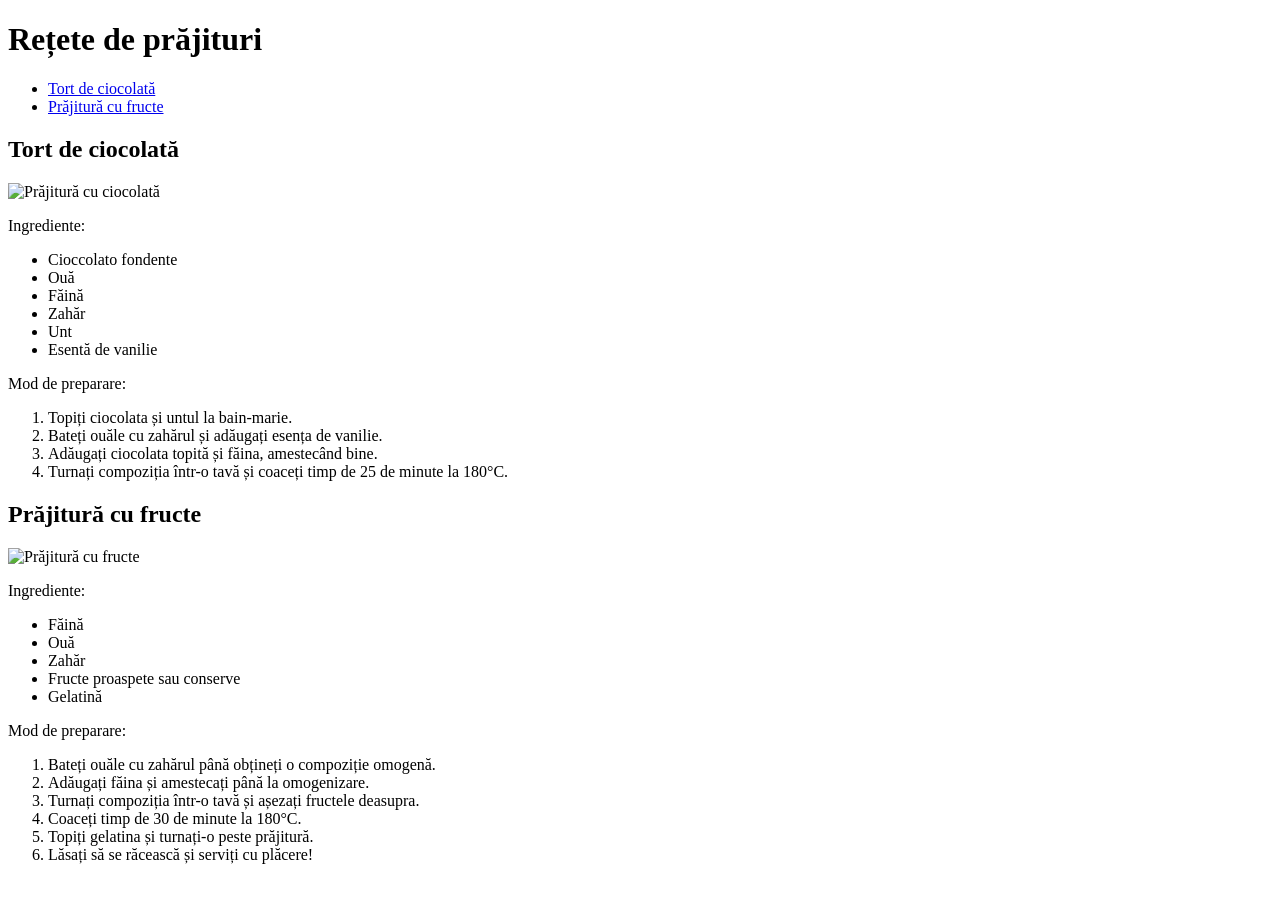
==== tema1/tema1.html @ 0c8f081c "adaugare modificari" ====
<!DOCTYPE html>
<html lang="ro">
<head>
    <meta charset="UTF-8">
    <title>Rețete de prăjituri</title>
</head>
<body>
    <header>
        <h1>Rețete de prăjituri</h1>
        <nav>
            <ul>
                <li><a href="#prajitura-ciocolata">Tort de ciocolată</a></li>
                <li><a href="#prajitura-fructe">Prăjitură cu fructe</a></li>
            </ul>
        </nav>
    </header>

    <main>
        <section id="prajitura-ciocolata">
            <h2>Tort de ciocolată</h2>
            <img src="https://cdn.catine.ro/wp-content/uploads/2021/05/tort-de-ciocolata-1200x800.jpg" alt="Prăjitură cu ciocolată">
            <p>Ingrediente:</p>
            <ul>
                <li>Cioccolato fondente</li>
                <li>Ouă</li>
                <li>Făină</li>
                <li>Zahăr</li>
                <li>Unt</li>
                <li>Esentă de vanilie</li>
            </ul>
            <p>Mod de preparare:</p>
            <ol>
                <li>Topiți ciocolata și untul la bain-marie.</li>
                <li>Bateți ouăle cu zahărul și adăugați esența de vanilie.</li>
                <li>Adăugați ciocolata topită și făina, amestecând bine.</li>
                <li>Turnați compoziția într-o tavă și coaceți timp de 25 de minute la 180°C.</li>
            </ol>
        </section>

        <section id="prajitura-fructe">
            <h2>Prăjitură cu fructe</h2>
            <img src="https://media.dulcinella.ro/tort-fructe-de-padure_11684873673.jpg" alt="Prăjitură cu fructe">
            <p>Ingrediente:</p>
            <ul>
                <li>Făină</li>
                <li>Ouă</li>
                <li>Zahăr</li>
                <li>Fructe proaspete sau conserve</li>
                <li>Gelatină</li>
            </ul>
            <p>Mod de preparare:</p>
            <ol>
                <li>Bateți ouăle cu zahărul până obțineți o compoziție omogenă.</li>
                <li>Adăugați făina și amestecați până la omogenizare.</li>
                <li>Turnați compoziția într-o tavă și așezați fructele deasupra.</li>
                <li>Coaceți timp de 30 de minute la 180°C.</li>
                <li>Topiți gelatina și turnați-o peste prăjitură.</li>
                <li>Lăsați să se răcească și serviți cu plăcere!</li>
            </ol>
        </section>
    </main>

    
</body>
</html>
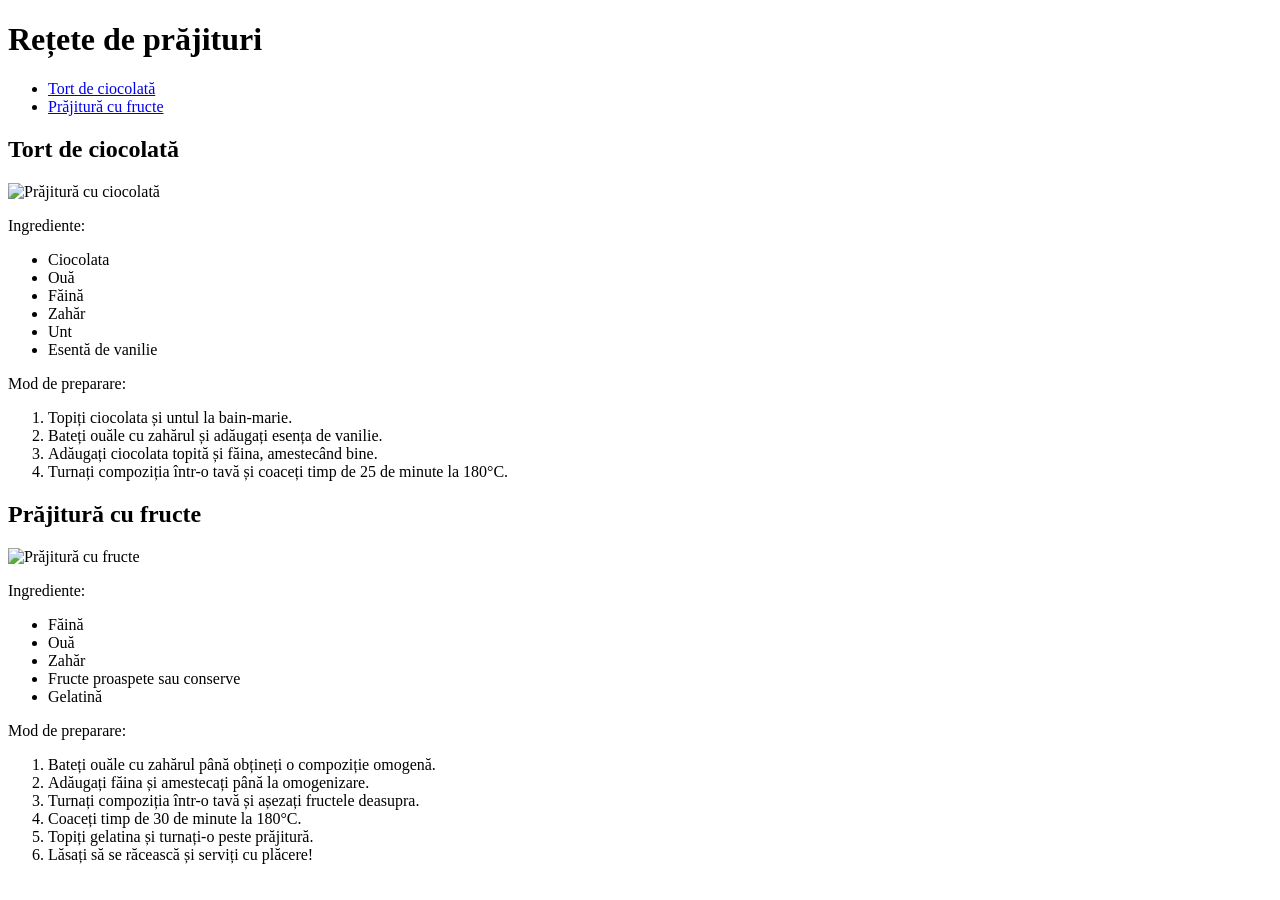
==== commit 133c5bda: "mofificari" ====
--- a/tema1/tema1.html
+++ b/tema1/tema1.html
@@ -9,19 +9,19 @@
         <h1>Rețete de prăjituri</h1>
         <nav>
             <ul>
-                <li><a href="#prajitura-ciocolata">Tort de ciocolată</a></li>
-                <li><a href="#prajitura-fructe">Prăjitură cu fructe</a></li>
+                <li><a href="https://cookidoo.co.uk/recipes/recipe/en-GB/r154106">Tort de ciocolată</a></li>
+                <li><a href="https://www.retetepractice.ro/retete/prajitura-cu-ciocolata-si-fructe-de-padure">Prăjitură cu fructe</a></li>
             </ul>
         </nav>
     </header>
 
     <main>
-        <section id="prajitura-ciocolata">
+        <section id="https://cookidoo.co.uk/recipes/recipe/en-GB/r154106">
             <h2>Tort de ciocolată</h2>
             <img src="https://cdn.catine.ro/wp-content/uploads/2021/05/tort-de-ciocolata-1200x800.jpg" alt="Prăjitură cu ciocolată">
             <p>Ingrediente:</p>
             <ul>
-                <li>Cioccolato fondente</li>
+                <li>Ciocolata</li>
                 <li>Ouă</li>
                 <li>Făină</li>
                 <li>Zahăr</li>
@@ -37,9 +37,9 @@
             </ol>
         </section>
 
-        <section id="prajitura-fructe">
+        <section id="https://www.retetepractice.ro/retete/prajitura-cu-ciocolata-si-fructe-de-padure">
             <h2>Prăjitură cu fructe</h2>
-            <img src="https://media.dulcinella.ro/tort-fructe-de-padure_11684873673.jpg" alt="Prăjitură cu fructe">
+            <img src="https://www.retetepractice.ro/wp-content/uploads/2015/08/Prajitura-cu-ciocolata-si-fructe.png" alt="Prăjitură cu fructe">
             <p>Ingrediente:</p>
             <ul>
                 <li>Făină</li>
